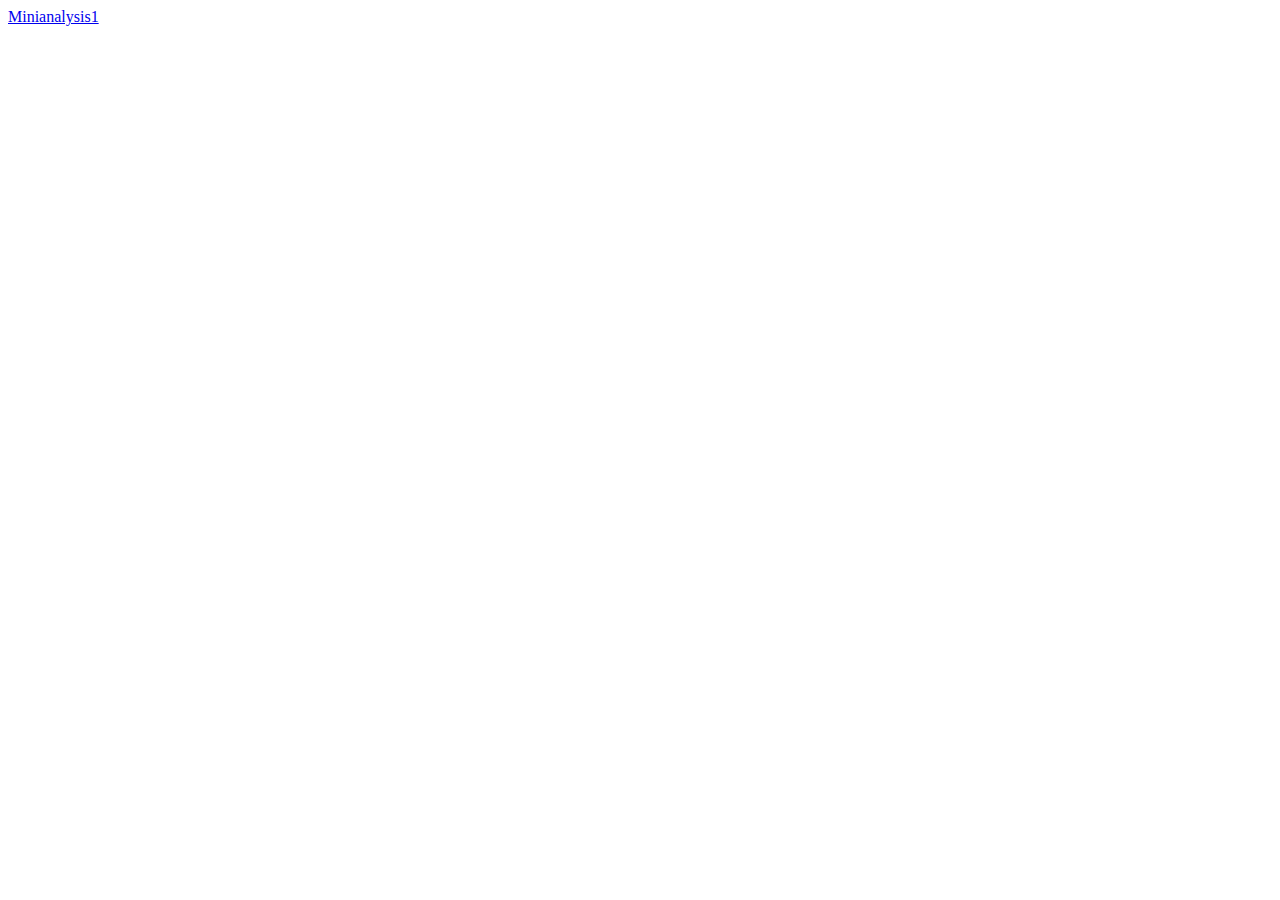
==== index.html @ 22559f76 "Create index file for gh-pages" ====
<!DOCTYPE html>
<html lang="en">
  <head>
    <meta charset="utf-8">
    <title>title</title>
    <link rel="stylesheet" href="style.css">
    <script src="script.js"></script>
  </head>
  <body>
   <a href="minianalysis1.slides.html">Minianalysis1</a>
  </body>
</html>
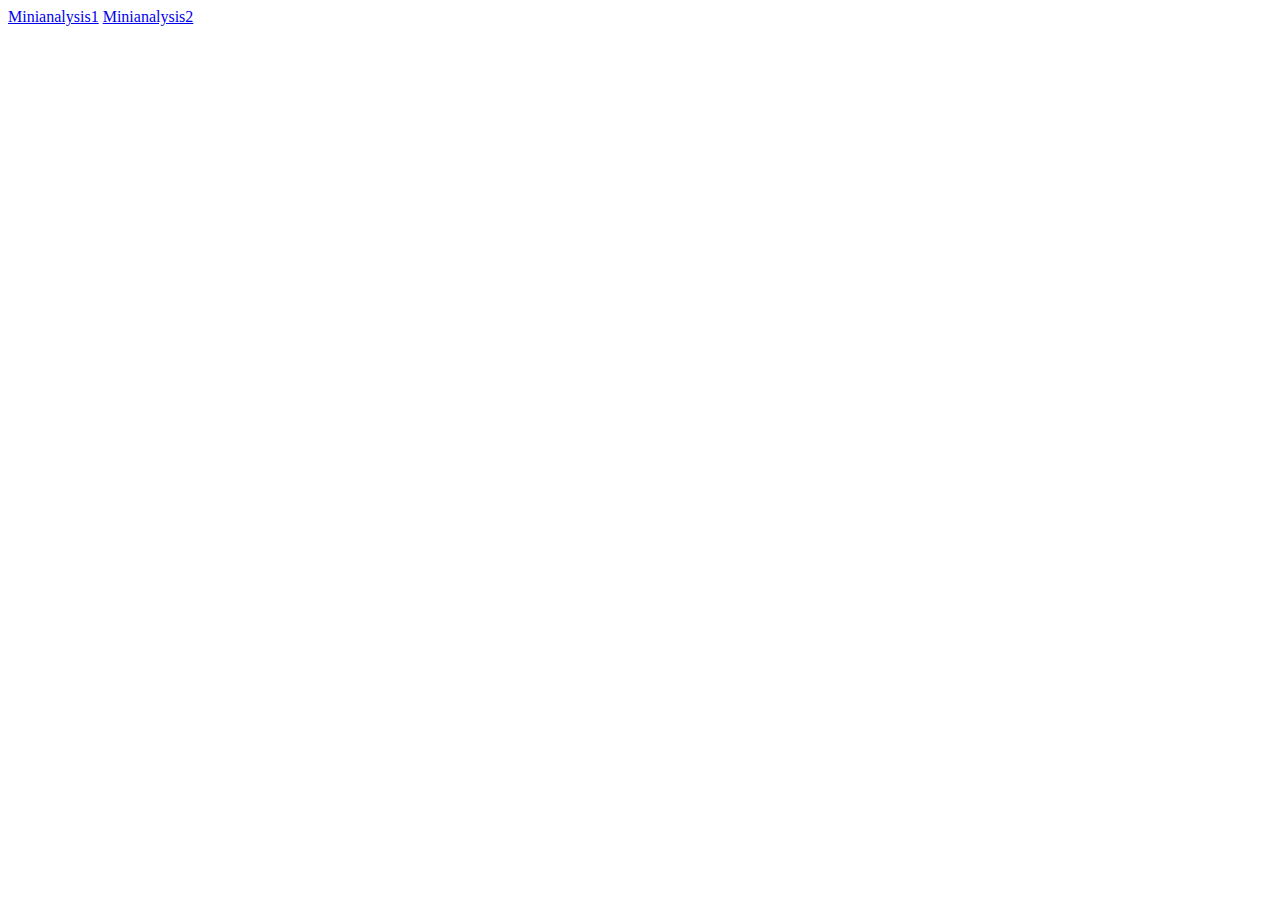
==== commit 94b01705: "Add link to new minianalysis" ====
--- a/index.html
+++ b/index.html
@@ -7,6 +7,7 @@
     <script src="script.js"></script>
   </head>
   <body>
-   <a href="minianalysis1.slides.html">Minianalysis1</a>
+   <a href="minianalysis1/Minianalysis1.slides.html">Minianalysis1</a>
+   <a href="lab1/minianalysis.html">Minianalysis2</a>
   </body>
 </html>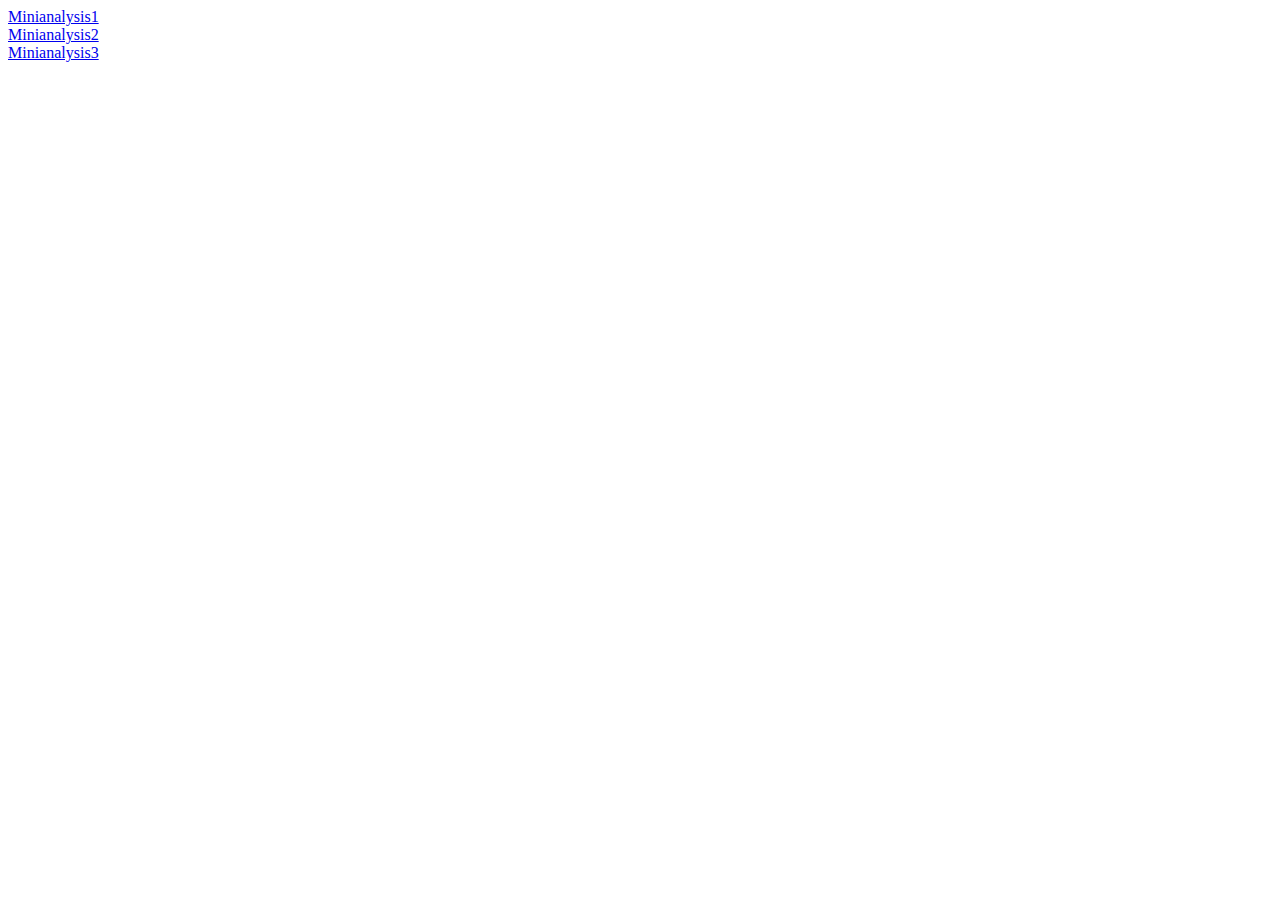
==== commit d8f63ddc: "Add link to mini 3 presentation" ====
--- a/index.html
+++ b/index.html
@@ -7,7 +7,8 @@
     <script src="script.js"></script>
   </head>
   <body>
-   <a href="minianalysis1/Minianalysis1.slides.html">Minianalysis1</a>
-   <a href="lab1/minianalysis.html">Minianalysis2</a>
+   <a href="minianalysis1/Minianalysis1.slides.html">Minianalysis1</a><br />
+   <a href="lab1/minianalysis.html">Minianalysis2</a><br />
+   <a href="minianalysis3/minianalysis.html">Minianalysis3</a>
   </body>
-</html>+</html>
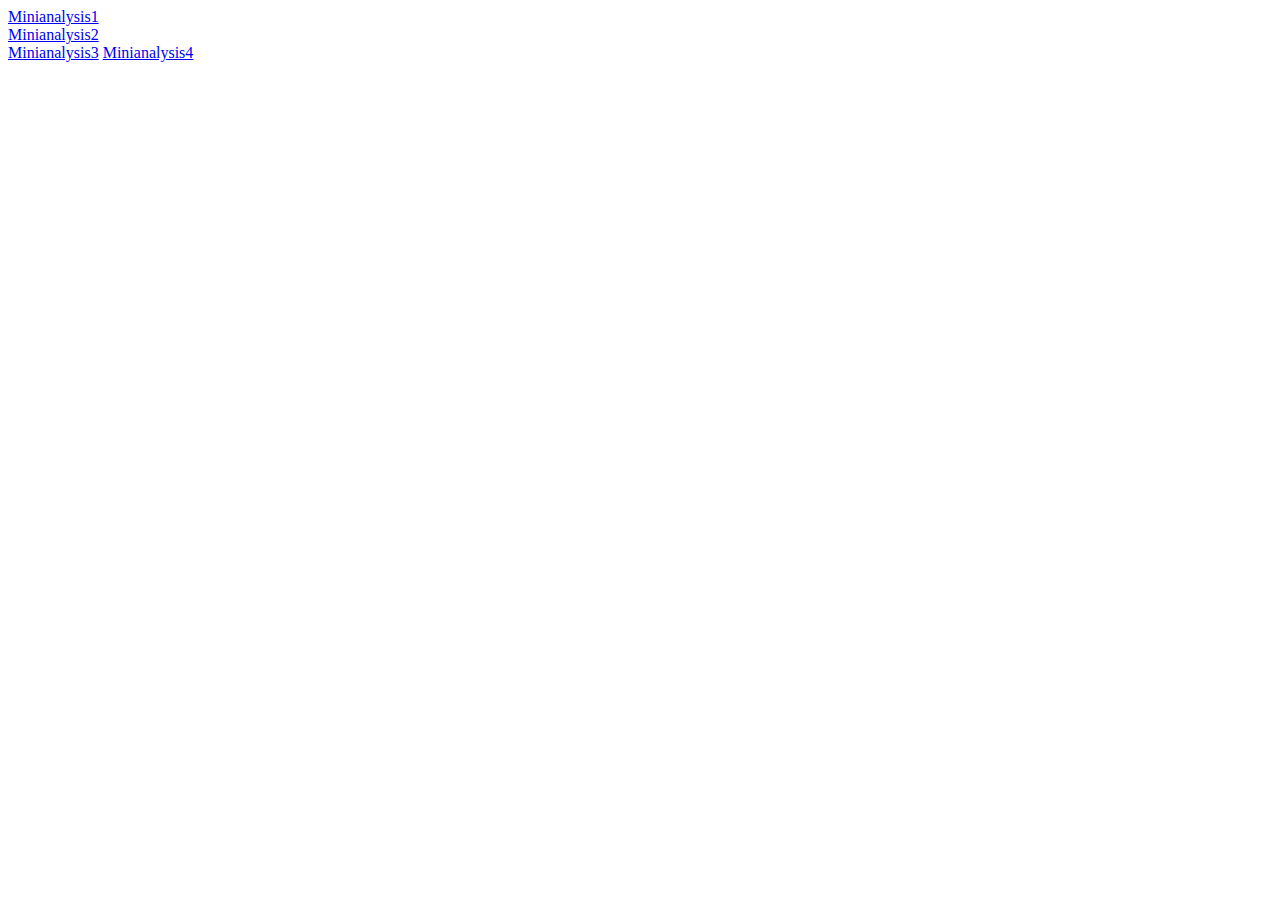
==== commit d409d9ec: "Minianalysis 4" ====
--- a/index.html
+++ b/index.html
@@ -10,5 +10,6 @@
    <a href="minianalysis1/Minianalysis1.slides.html">Minianalysis1</a><br />
    <a href="lab1/minianalysis.html">Minianalysis2</a><br />
    <a href="minianalysis3/minianalysis.html">Minianalysis3</a>
+   <a href="project/minianalysis.html">Minianalysis4</a>
   </body>
 </html>
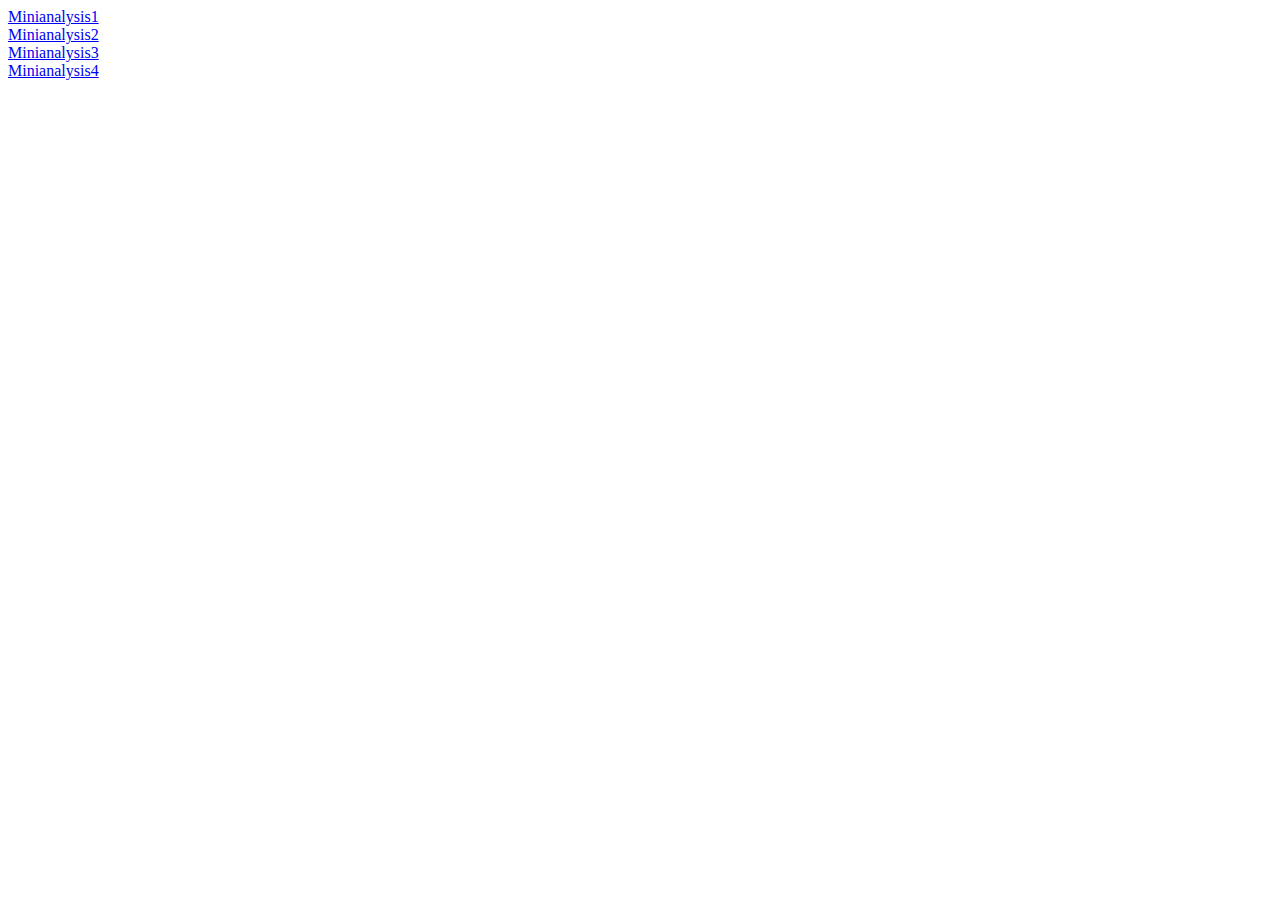
==== commit aea2bc6f: "Add missing line break" ====
--- a/index.html
+++ b/index.html
@@ -9,7 +9,7 @@
   <body>
    <a href="minianalysis1/Minianalysis1.slides.html">Minianalysis1</a><br />
    <a href="lab1/minianalysis.html">Minianalysis2</a><br />
-   <a href="minianalysis3/minianalysis.html">Minianalysis3</a>
+   <a href="minianalysis3/minianalysis.html">Minianalysis3</a><br />
    <a href="project/minianalysis.html">Minianalysis4</a>
   </body>
 </html>
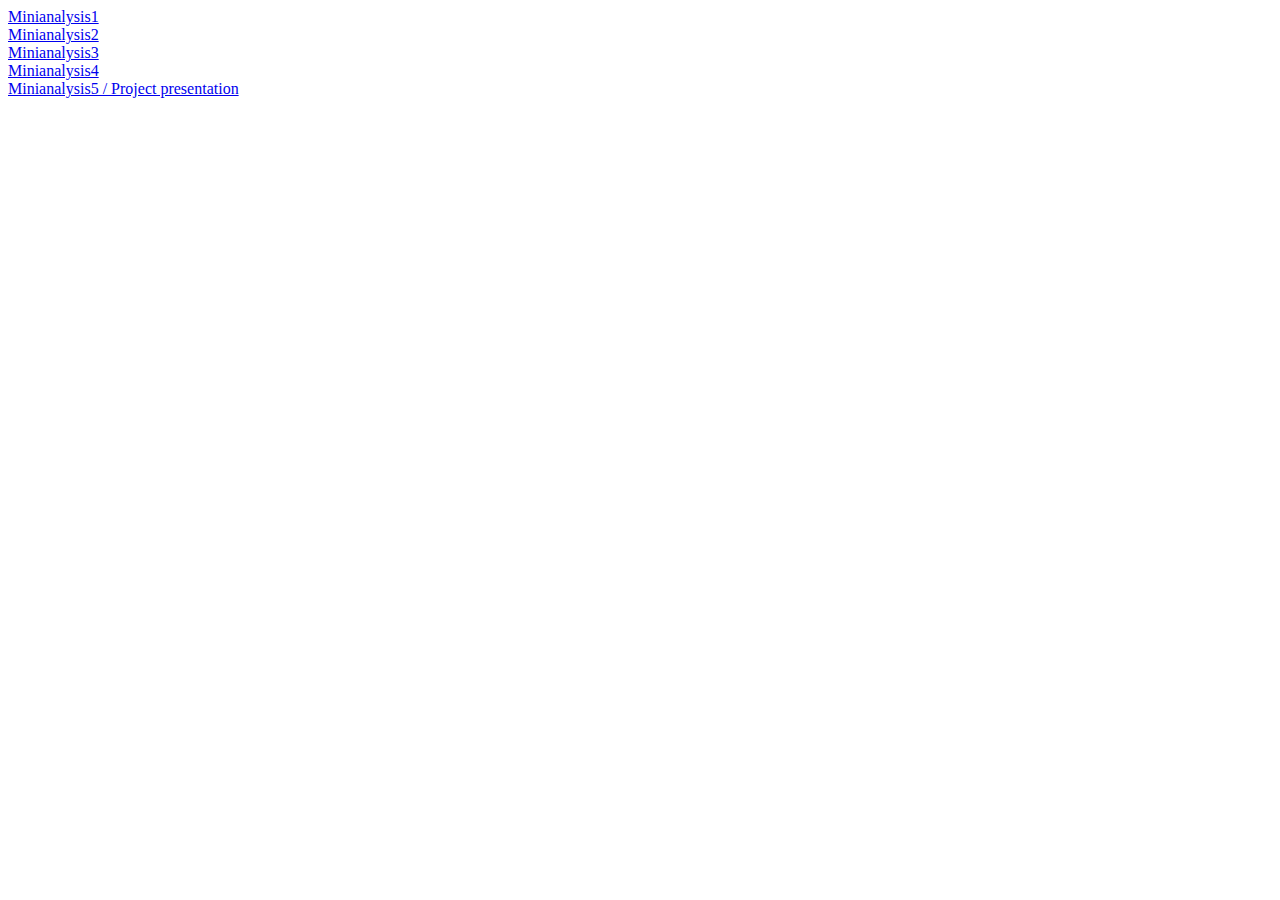
==== commit f3e42b08: "Presentation for project" ====
--- a/index.html
+++ b/index.html
@@ -10,6 +10,7 @@
    <a href="minianalysis1/Minianalysis1.slides.html">Minianalysis1</a><br />
    <a href="lab1/minianalysis.html">Minianalysis2</a><br />
    <a href="minianalysis3/minianalysis.html">Minianalysis3</a><br />
-   <a href="project/minianalysis.html">Minianalysis4</a>
+   <a href="project/minianalysis.html">Minianalysis4</a><br />
+   <a href="project/proj_presentation.html">Minianalysis5 / Project presentation</a>
   </body>
 </html>
